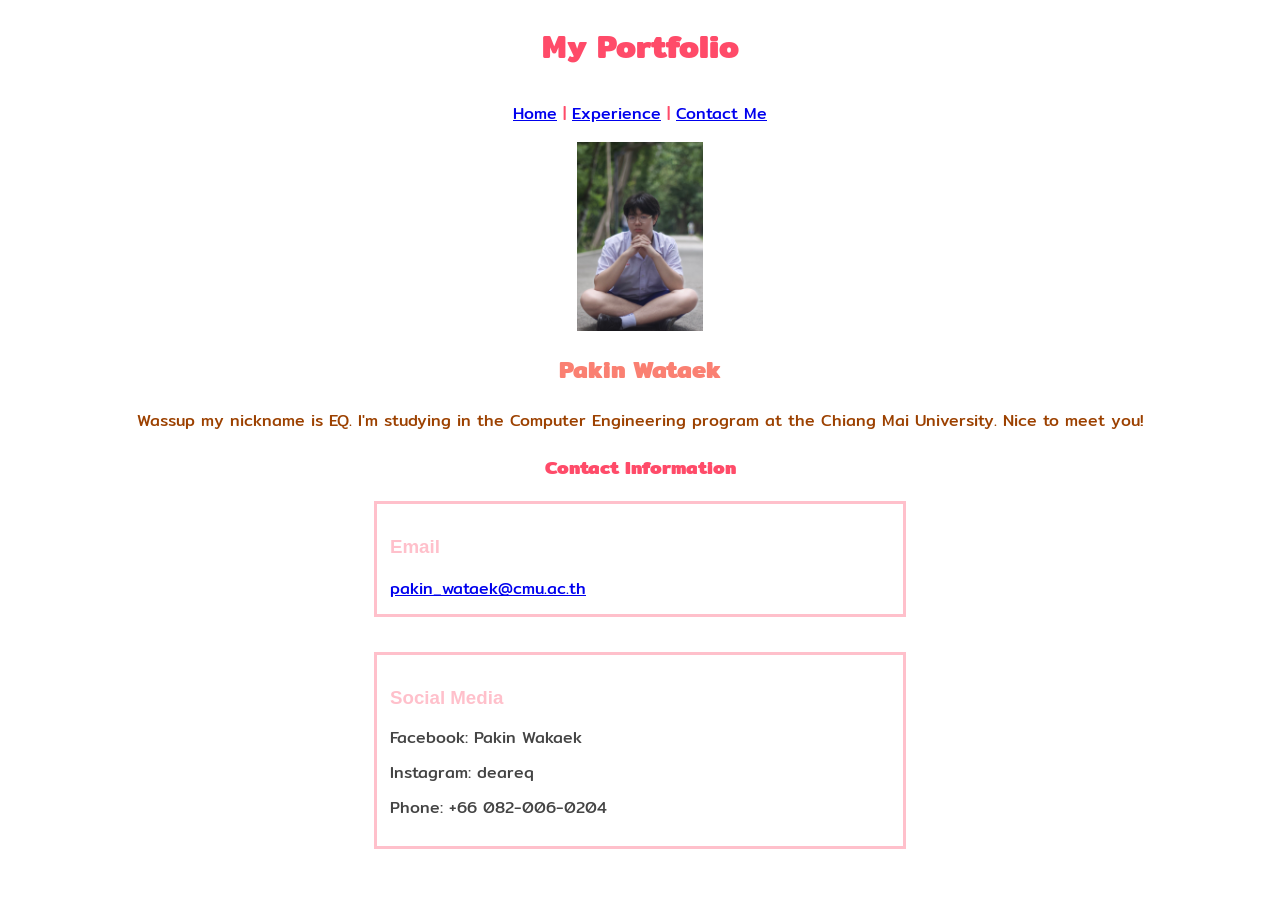
==== Contact.html @ 5210c30c "Lab02" ====
<!doctype html>
<html lang="en">
  <head>
    <meta charset="UTF-8" />
    <meta name="viewport" content="width=device-width, initial-scale=1.0" />
    <link rel="stylesheet" href="style.css" />
    <link rel="preconnect" href="https://fonts.googleapis.com" />
    <link rel="preconnect" href="https://fonts.gstatic.com" crossorigin />
    <link
      href="https://fonts.googleapis.com/css2?family=Mitr:wght@200;300;400;500;600;700&display=swap"
      rel="stylesheet"
    />
    <title>My Portfolio</title>
  </head>
  <body>
    <h1 class="center">My Portfolio</h1>
    <p class="center" style="margin-top: 30px">
      <a href="Home.html">Home</a> | <a href="Exp.html">Experience</a> |
      <a href="Contact.html">Contact Me</a>
    </p>

    <img
      src="images/profile.jpg"
      style="margin-left: auto; margin-right: auto; display: block"
      width="10%"
    />
    <h2 class="center" style="color: salmon">Pakin Wataek</h2>
    <p
      style="
        color: rgb(156, 65, 0);
        text-align: center;
        margin-top: 20px;
        font-family: &quot;Mitr&quot;, sans-serif;
      "
    >
      Wassup my nickname is EQ. I'm studying in the Computer Engineering program
      at the Chiang Mai University. Nice to meet you!
    </p>
    <h3 class="center">Contact Information</h3>

    <div class="text-container">
      <h3>Email</h3>
      <a
        href="mailto:pakin_wataek@cmu.ac.th"
        style="font-family: &quot;Mitr&quot;, sans-serif"
        >pakin_wataek@cmu.ac.th</a
      >
    </div>
    <div class="text-container">
      <h3>Social Media</h3>
      <div class="desc-container">
        <p>Facebook: Pakin Wakaek</p>
        <p>Instagram: deareq</p>
        <p>Phone: +66 082-006-0204</p>
      </div>
    </div>
  </body>
</html>
---- style.css ----
.center {
  color: rgb(255, 75, 105);
  font-family: "Mitr", sans-serif;
  text-align: center;
}

.text-container {
  border: solid pink;
  width: 500px;
  margin-left: auto;
  margin-right: auto;
  padding: 13px;
  margin-bottom: 35px;
}

.text-container > h3 {
  color: pink;
  font-weight: bold;
  font-family: 'Prompt', sans-serif;
}

.desc-container {
  color: rgb(68, 68, 68);
  font-family: 'Mitr', sans-serif;
  font-weight: normal;
  line-height: 1.2;
}
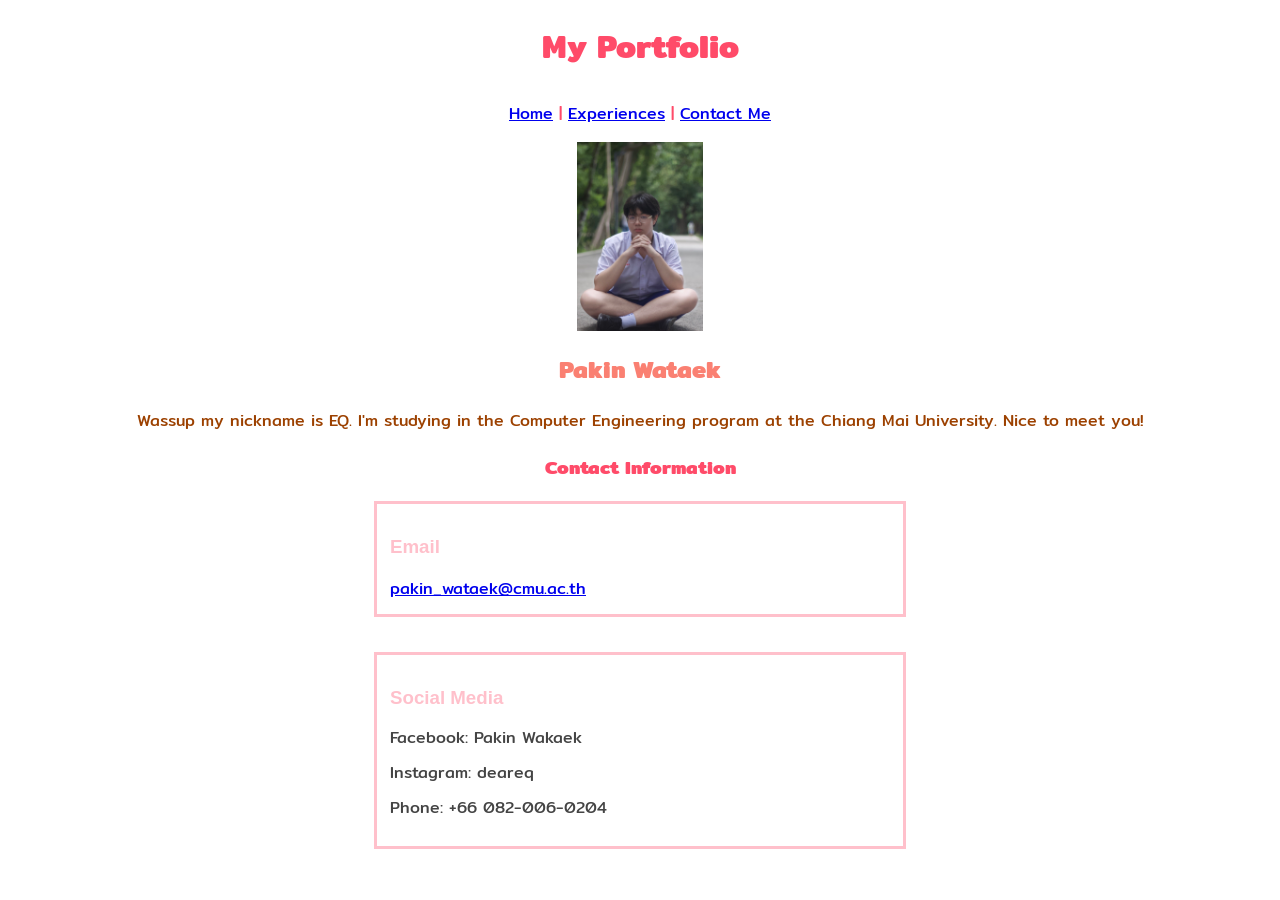
==== commit 49b72b4d: "Lab02" ====
--- a/Contact.html
+++ b/Contact.html
@@ -15,7 +15,7 @@
   <body>
     <h1 class="center">My Portfolio</h1>
     <p class="center" style="margin-top: 30px">
-      <a href="Home.html">Home</a> | <a href="Exp.html">Experience</a> |
+      <a href="Home.html">Home</a> | <a href="Exp.html">Experiences</a> |
       <a href="Contact.html">Contact Me</a>
     </p>
 
